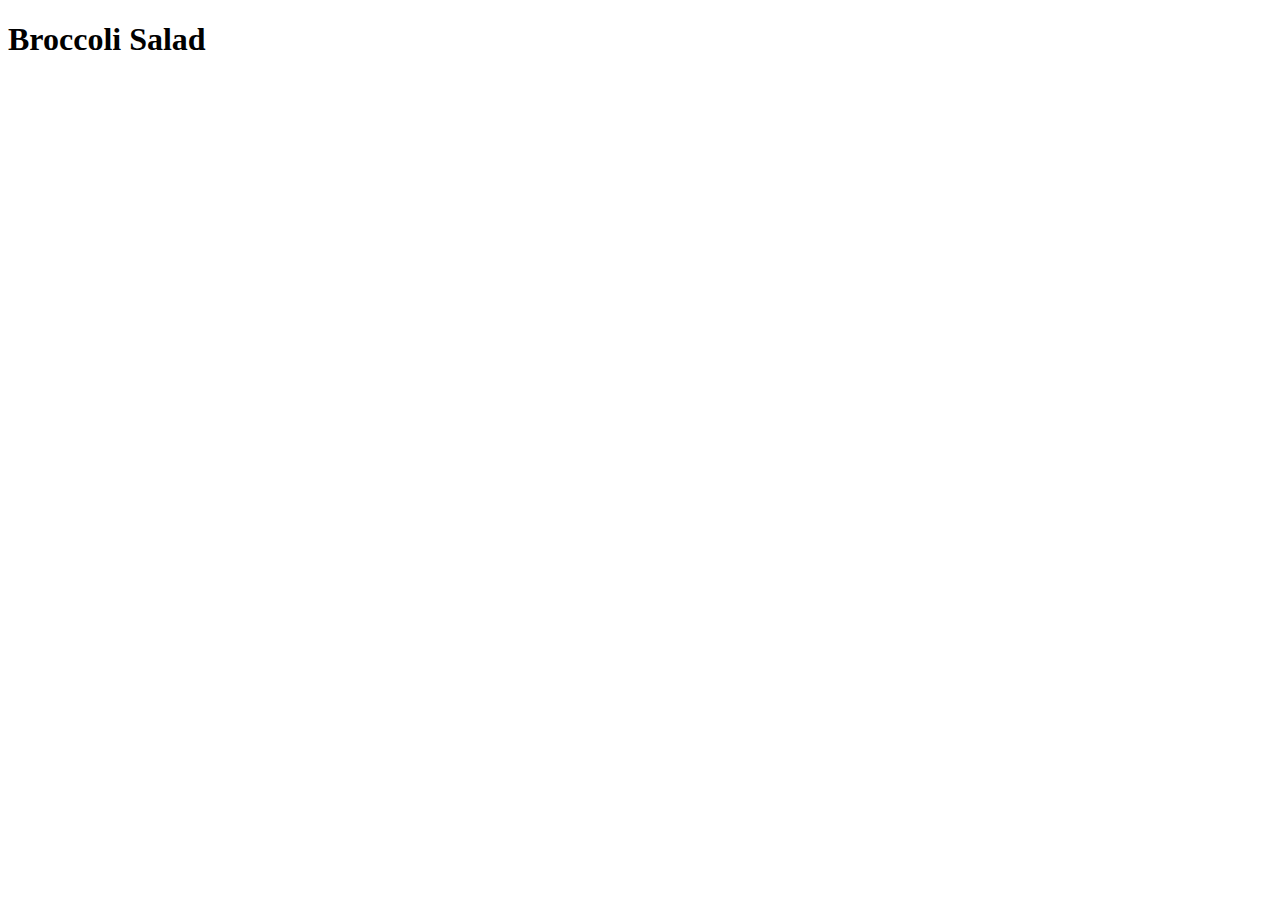
==== recipes/broccolisalad.html @ 540db6d1 "Add html pages" ====
<!DOCTYPE html>
<html lang="en">
<head>
    <meta charset="UTF-8">
    <meta name="viewport" content="width=device-width, initial-scale=1.0">
    <title>Broccoli Salad</title>
</head>
<body>
    <h1>Broccoli Salad</h1>
    
</body>
</html>
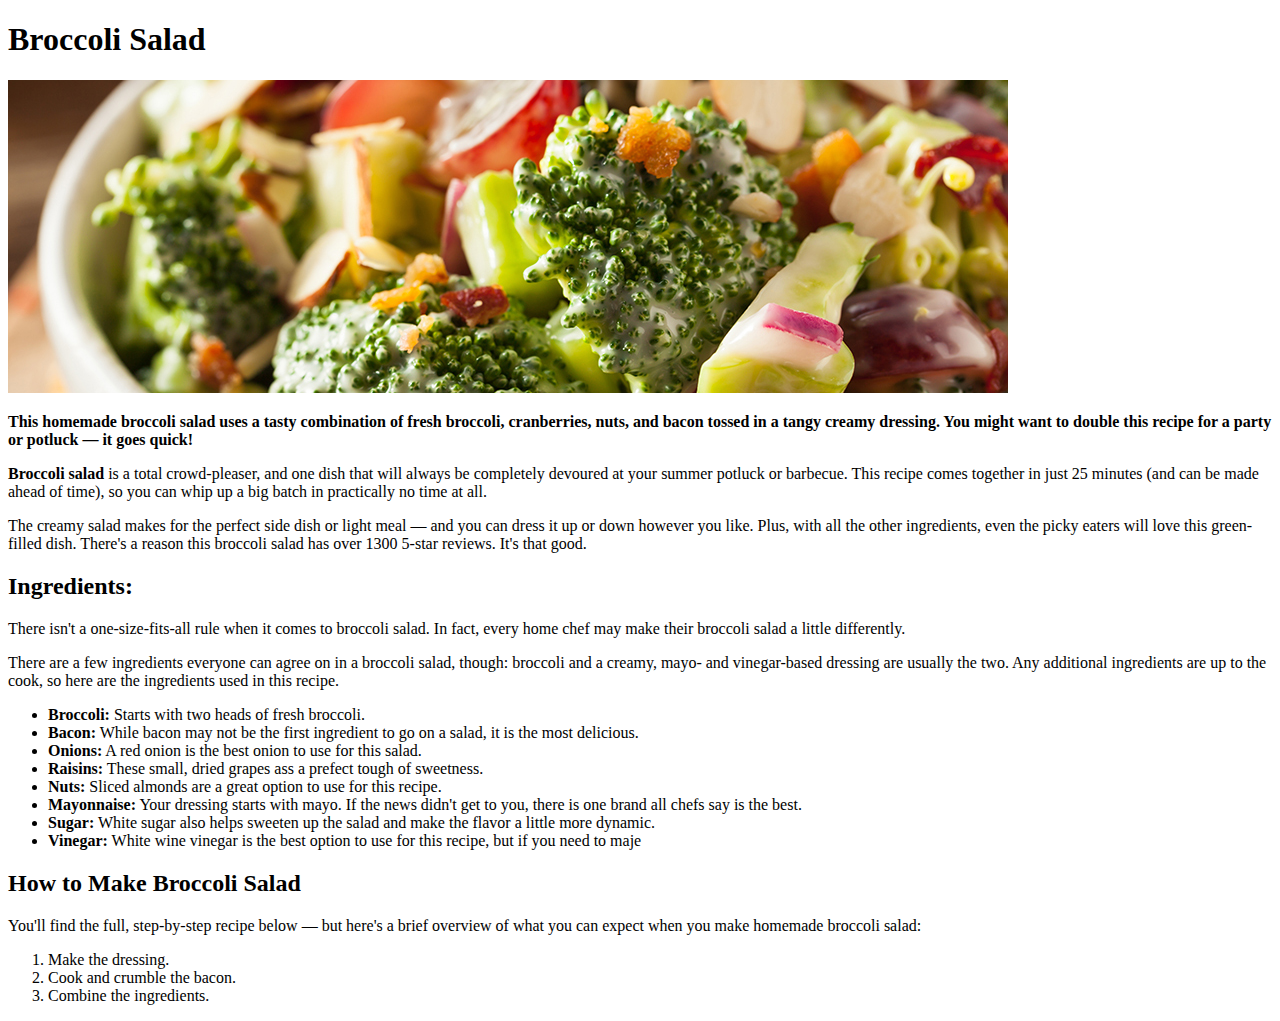
==== commit f0358b44: "Added images for the recipes" ====
--- a/recipes/broccolisalad.html
+++ b/recipes/broccolisalad.html
@@ -7,6 +7,39 @@
 </head>
 <body>
     <h1>Broccoli Salad</h1>
+    <img src="../images/broccolisalad_Banner_01.jpg" alt="An image of a broccoli salad">
+    <p><strong>This homemade broccoli salad uses a tasty combination of fresh broccoli,
+        cranberries, nuts, and bacon tossed in a tangy creamy dressing. You might want
+        to double this recipe for a party or potluck — it goes quick!</strong></p>
+    <p><strong>Broccoli salad</strong> is a total crowd-pleaser, and one dish that will always be completely
+        devoured at your summer potluck or barbecue. This recipe comes together in just 25 minutes
+        (and can be made ahead of time), so you can whip up a big batch in practically no time at all.</p>
+    <p>The creamy salad makes for the perfect side dish or light meal — and you can dress it up or down however you like.
+        Plus, with all the other ingredients, even the picky eaters will love this green-filled dish.
+        There's a reason this broccoli salad has over 1300 5-star reviews. It's that good.</p>
+    <h2>Ingredients:</h2>
+    <p>There isn't a one-size-fits-all rule when it comes to broccoli salad. In fact, every home chef may make their
+        broccoli salad a little differently.</p>
+    <p>There are a few ingredients everyone can agree on in a broccoli salad, though: broccoli and a creamy,
+        mayo- and vinegar-based dressing are usually the two. Any additional ingredients are up to the cook,
+        so here are the ingredients used in this recipe.</p>
+    <ul>
+        <li><strong>Broccoli:</strong> Starts with two heads of fresh broccoli.</li>
+        <li><strong>Bacon:</strong> While bacon may not be the first ingredient to go on a salad, it is the most delicious.</li>
+        <li><strong>Onions:</strong> A red onion is the best onion to use for this salad.</li>
+        <li><strong>Raisins:</strong> These small, dried grapes ass a prefect tough of sweetness.</li>
+        <li><strong>Nuts:</strong> Sliced almonds are a great option to use for this recipe.</li>
+        <li><strong>Mayonnaise:</strong> Your dressing starts with mayo. If the news didn't get to you, there is one brand all chefs say is the best.</li>
+        <li><strong>Sugar:</strong> White sugar also helps sweeten up the salad and make the flavor a little more dynamic.</li>
+        <li><strong>Vinegar:</strong> White wine vinegar is the best option to use for this recipe, but if you need to maje</li>
+    </ul>
+    <h2>How to Make Broccoli Salad</h2>
+    <p>You'll find the full, step-by-step recipe below — but here's a brief overview of what you can expect when you make homemade broccoli salad:</p>
+    <ol>
+        <li>Make the dressing.</li>
+        <li>Cook and crumble the bacon.</li>
+        <li>Combine the ingredients.</li>
+    </ol>
     
 </body>
 </html>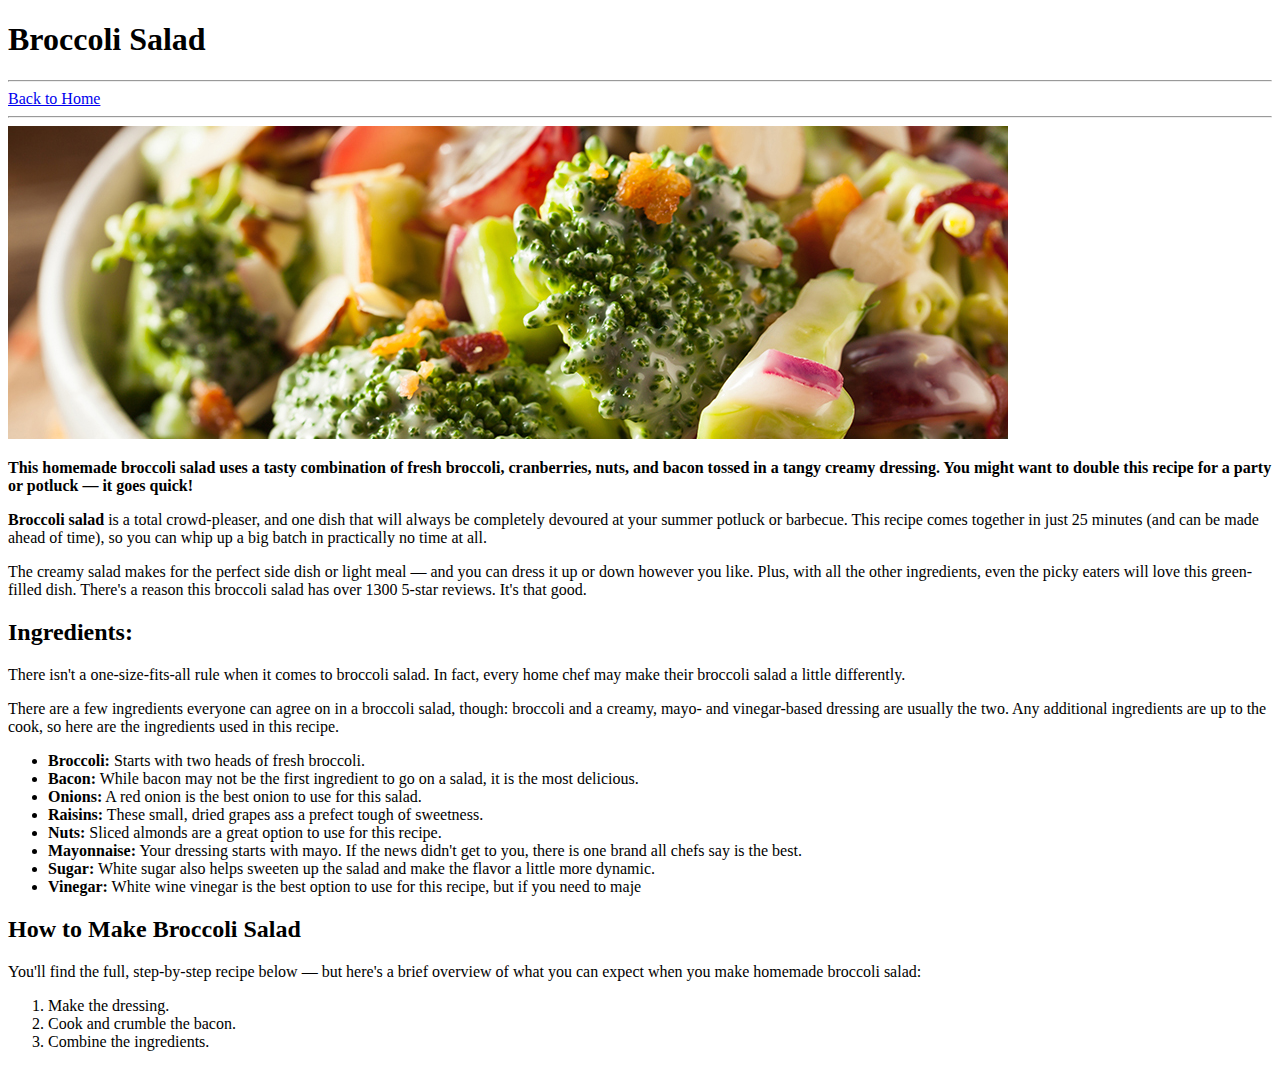
==== commit a53493f1: "Update Home images with text, add back to Home buttons" ====
--- a/recipes/broccolisalad.html
+++ b/recipes/broccolisalad.html
@@ -7,6 +7,9 @@
 </head>
 <body>
     <h1>Broccoli Salad</h1>
+    <hr>
+    <a href="../index.html">Back to Home</a>
+    <hr>
     <img src="../images/broccolisalad_Banner_01.jpg" alt="An image of a broccoli salad">
     <p><strong>This homemade broccoli salad uses a tasty combination of fresh broccoli,
         cranberries, nuts, and bacon tossed in a tangy creamy dressing. You might want
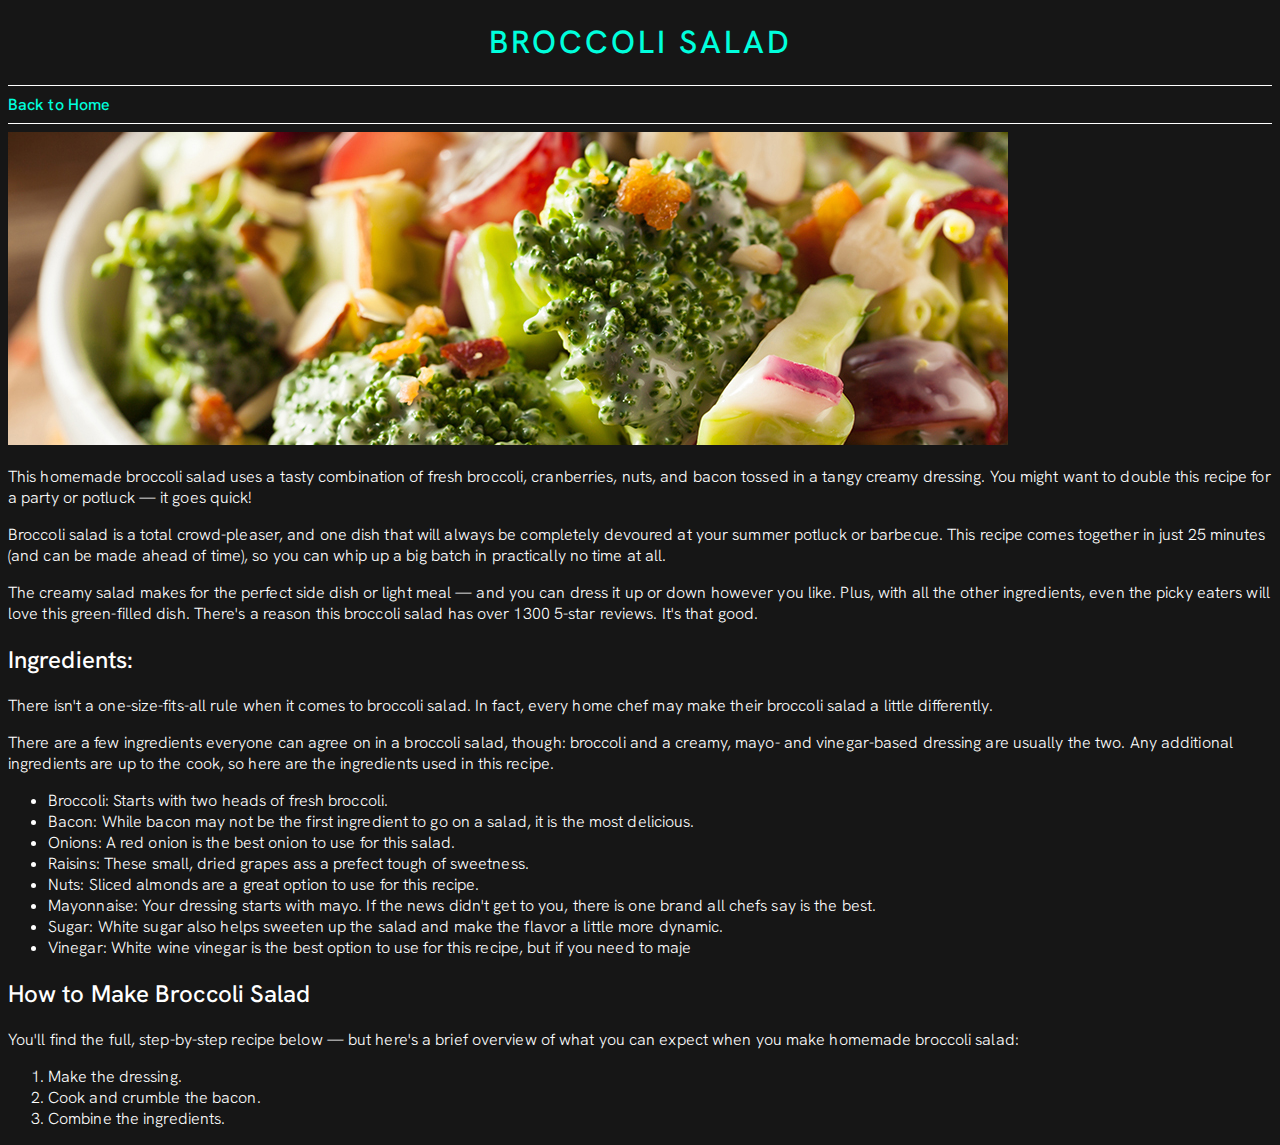
==== commit 9435a67b: "Basic css style" ====
--- a/recipes/broccolisalad.html
+++ b/recipes/broccolisalad.html
@@ -1,48 +1,99 @@
 <!DOCTYPE html>
 <html lang="en">
-<head>
-    <meta charset="UTF-8">
-    <meta name="viewport" content="width=device-width, initial-scale=1.0">
+  <head>
+    <meta charset="UTF-8" />
+    <meta name="viewport" content="width=device-width, initial-scale=1.0" />
     <title>Broccoli Salad</title>
-</head>
-<body>
-    <h1>Broccoli Salad</h1>
-    <hr>
-    <a href="../index.html">Back to Home</a>
-    <hr>
-    <img src="../images/broccolisalad_Banner_01.jpg" alt="An image of a broccoli salad">
-    <p><strong>This homemade broccoli salad uses a tasty combination of fresh broccoli,
-        cranberries, nuts, and bacon tossed in a tangy creamy dressing. You might want
-        to double this recipe for a party or potluck — it goes quick!</strong></p>
-    <p><strong>Broccoli salad</strong> is a total crowd-pleaser, and one dish that will always be completely
-        devoured at your summer potluck or barbecue. This recipe comes together in just 25 minutes
-        (and can be made ahead of time), so you can whip up a big batch in practically no time at all.</p>
-    <p>The creamy salad makes for the perfect side dish or light meal — and you can dress it up or down however you like.
-        Plus, with all the other ingredients, even the picky eaters will love this green-filled dish.
-        There's a reason this broccoli salad has over 1300 5-star reviews. It's that good.</p>
-    <h2>Ingredients:</h2>
-    <p>There isn't a one-size-fits-all rule when it comes to broccoli salad. In fact, every home chef may make their
-        broccoli salad a little differently.</p>
-    <p>There are a few ingredients everyone can agree on in a broccoli salad, though: broccoli and a creamy,
-        mayo- and vinegar-based dressing are usually the two. Any additional ingredients are up to the cook,
-        so here are the ingredients used in this recipe.</p>
+    <link rel="stylesheet" href="../styles.css" />
+    <link
+      href="https://fonts.googleapis.com/css2?family=Hanken+Grotesk:ital,wght@0,100..900;1,100..900&family=Libre+Baskerville:ital,wght@0,400;0,700;1,400&display=swap"
+      rel="stylesheet"
+    />
+  </head>
+  <body>
+    <h1 class="bold">BROCCOLI SALAD</h1>
+    <hr />
+    <a href="../index.html" class="bold button">Back to Home</a>
+    <hr />
+    <img
+      src="../images/broccolisalad_Banner_01.jpg"
+      alt="An image of a broccoli salad"
+    />
+    <p>
+      <strong
+        >This homemade broccoli salad uses a tasty combination of fresh
+        broccoli, cranberries, nuts, and bacon tossed in a tangy creamy
+        dressing. You might want to double this recipe for a party or potluck —
+        it goes quick!</strong
+      >
+    </p>
+    <p>
+      <strong>Broccoli salad</strong> is a total crowd-pleaser, and one dish
+      that will always be completely devoured at your summer potluck or
+      barbecue. This recipe comes together in just 25 minutes (and can be made
+      ahead of time), so you can whip up a big batch in practically no time at
+      all.
+    </p>
+    <p>
+      The creamy salad makes for the perfect side dish or light meal — and you
+      can dress it up or down however you like. Plus, with all the other
+      ingredients, even the picky eaters will love this green-filled dish.
+      There's a reason this broccoli salad has over 1300 5-star reviews. It's
+      that good.
+    </p>
+    <h2 class="bold">Ingredients:</h2>
+    <p>
+      There isn't a one-size-fits-all rule when it comes to broccoli salad. In
+      fact, every home chef may make their broccoli salad a little differently.
+    </p>
+    <p>
+      There are a few ingredients everyone can agree on in a broccoli salad,
+      though: broccoli and a creamy, mayo- and vinegar-based dressing are
+      usually the two. Any additional ingredients are up to the cook, so here
+      are the ingredients used in this recipe.
+    </p>
     <ul>
-        <li><strong>Broccoli:</strong> Starts with two heads of fresh broccoli.</li>
-        <li><strong>Bacon:</strong> While bacon may not be the first ingredient to go on a salad, it is the most delicious.</li>
-        <li><strong>Onions:</strong> A red onion is the best onion to use for this salad.</li>
-        <li><strong>Raisins:</strong> These small, dried grapes ass a prefect tough of sweetness.</li>
-        <li><strong>Nuts:</strong> Sliced almonds are a great option to use for this recipe.</li>
-        <li><strong>Mayonnaise:</strong> Your dressing starts with mayo. If the news didn't get to you, there is one brand all chefs say is the best.</li>
-        <li><strong>Sugar:</strong> White sugar also helps sweeten up the salad and make the flavor a little more dynamic.</li>
-        <li><strong>Vinegar:</strong> White wine vinegar is the best option to use for this recipe, but if you need to maje</li>
+      <li>
+        <strong>Broccoli:</strong> Starts with two heads of fresh broccoli.
+      </li>
+      <li>
+        <strong>Bacon:</strong> While bacon may not be the first ingredient to
+        go on a salad, it is the most delicious.
+      </li>
+      <li>
+        <strong>Onions:</strong> A red onion is the best onion to use for this
+        salad.
+      </li>
+      <li>
+        <strong>Raisins:</strong> These small, dried grapes ass a prefect tough
+        of sweetness.
+      </li>
+      <li>
+        <strong>Nuts:</strong> Sliced almonds are a great option to use for this
+        recipe.
+      </li>
+      <li>
+        <strong>Mayonnaise:</strong> Your dressing starts with mayo. If the news
+        didn't get to you, there is one brand all chefs say is the best.
+      </li>
+      <li>
+        <strong>Sugar:</strong> White sugar also helps sweeten up the salad and
+        make the flavor a little more dynamic.
+      </li>
+      <li>
+        <strong>Vinegar:</strong> White wine vinegar is the best option to use
+        for this recipe, but if you need to maje
+      </li>
     </ul>
-    <h2>How to Make Broccoli Salad</h2>
-    <p>You'll find the full, step-by-step recipe below — but here's a brief overview of what you can expect when you make homemade broccoli salad:</p>
+    <h2 class="bold">How to Make Broccoli Salad</h2>
+    <p>
+      You'll find the full, step-by-step recipe below — but here's a brief
+      overview of what you can expect when you make homemade broccoli salad:
+    </p>
     <ol>
-        <li>Make the dressing.</li>
-        <li>Cook and crumble the bacon.</li>
-        <li>Combine the ingredients.</li>
+      <li>Make the dressing.</li>
+      <li>Cook and crumble the bacon.</li>
+      <li>Combine the ingredients.</li>
     </ol>
-    
-</body>
-</html>+  </body>
+</html>
--- a/styles.css
+++ b/styles.css
@@ -0,0 +1,32 @@
+* {
+  font-family: "Hanken Grotesk", sans-serif;
+  background-color: rgb(22, 22, 22);
+  color: rgb(255, 255, 255);
+  letter-spacing: 0.1px;
+  line-height: 1, 5rem;
+  font-weight: 300;
+  text-decoration: none;
+}
+hr {
+  border: none;
+  height: 1px;
+  color: white;
+  background-color: white;
+}
+h1 {
+  text-align: center;
+  letter-spacing: 3px;
+  color: rgb(0, 255, 221);
+}
+.bold {
+  font-weight: 500;
+}
+.aligncenter {
+  text-align: center;
+}
+.blackbar {
+  background-color: black;
+}
+.button {
+  color: rgb(0, 255, 221);
+}
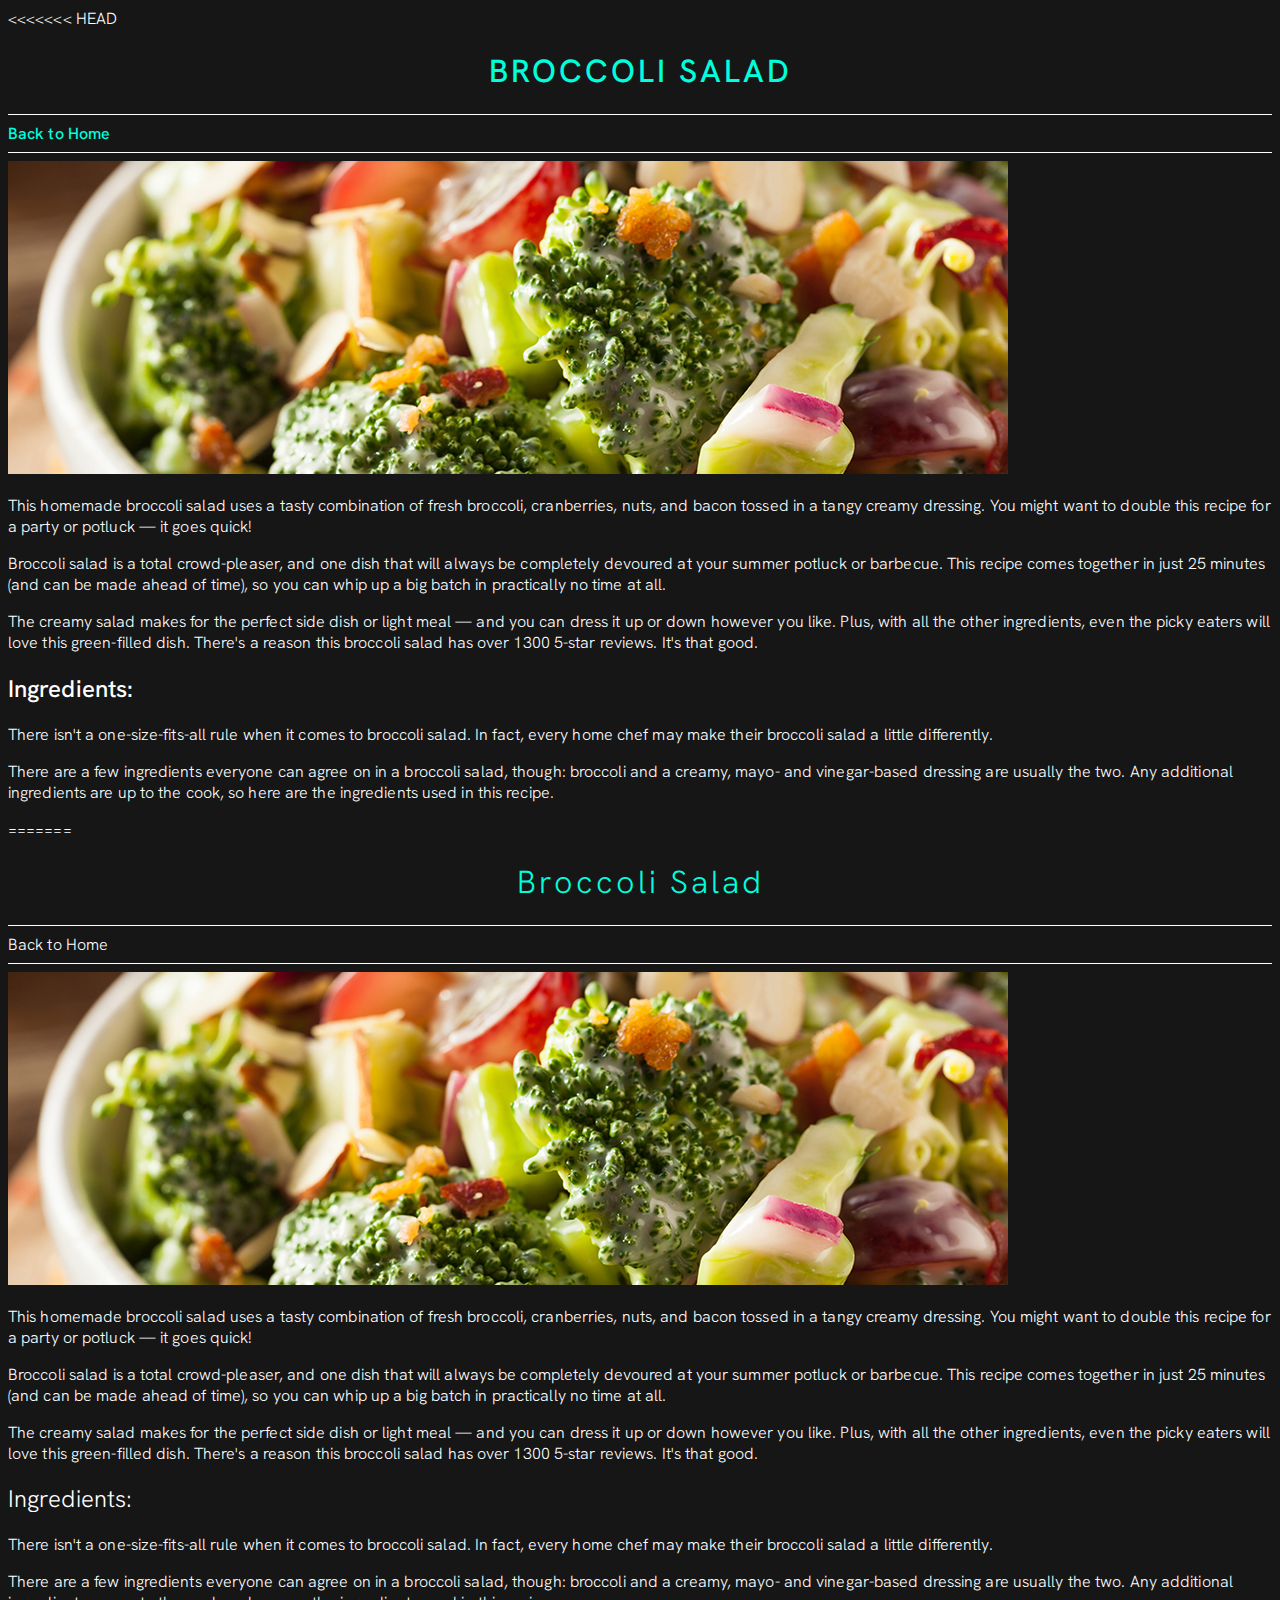
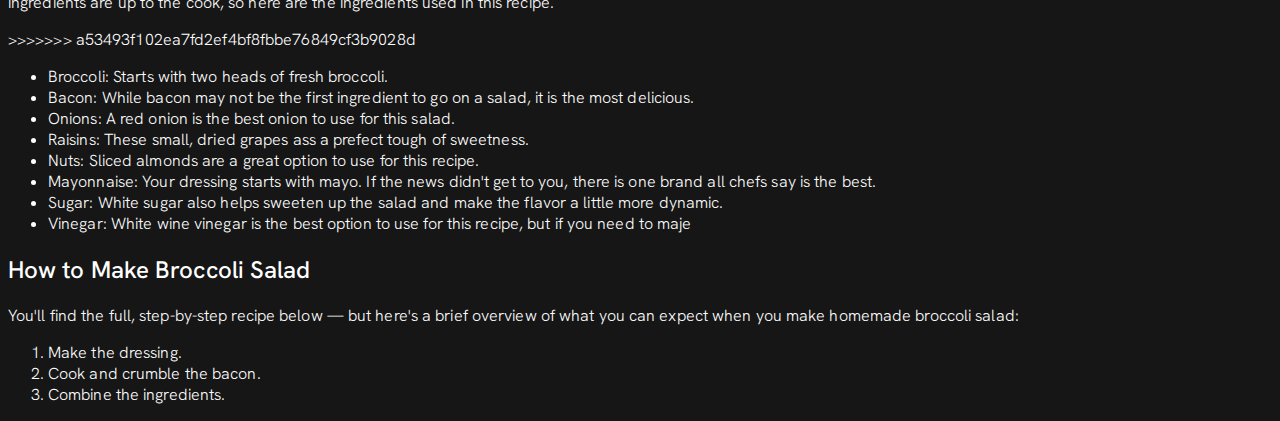
==== commit a489e53a: "Basic css style" ====
--- a/recipes/broccolisalad.html
+++ b/recipes/broccolisalad.html
@@ -4,6 +4,7 @@
     <meta charset="UTF-8" />
     <meta name="viewport" content="width=device-width, initial-scale=1.0" />
     <title>Broccoli Salad</title>
+<<<<<<< HEAD
     <link rel="stylesheet" href="../styles.css" />
     <link
       href="https://fonts.googleapis.com/css2?family=Hanken+Grotesk:ital,wght@0,100..900;1,100..900&family=Libre+Baskerville:ital,wght@0,400;0,700;1,400&display=swap"
@@ -52,6 +53,30 @@
       usually the two. Any additional ingredients are up to the cook, so here
       are the ingredients used in this recipe.
     </p>
+=======
+</head>
+<body>
+    <h1>Broccoli Salad</h1>
+    <hr>
+    <a href="../index.html">Back to Home</a>
+    <hr>
+    <img src="../images/broccolisalad_Banner_01.jpg" alt="An image of a broccoli salad">
+    <p><strong>This homemade broccoli salad uses a tasty combination of fresh broccoli,
+        cranberries, nuts, and bacon tossed in a tangy creamy dressing. You might want
+        to double this recipe for a party or potluck — it goes quick!</strong></p>
+    <p><strong>Broccoli salad</strong> is a total crowd-pleaser, and one dish that will always be completely
+        devoured at your summer potluck or barbecue. This recipe comes together in just 25 minutes
+        (and can be made ahead of time), so you can whip up a big batch in practically no time at all.</p>
+    <p>The creamy salad makes for the perfect side dish or light meal — and you can dress it up or down however you like.
+        Plus, with all the other ingredients, even the picky eaters will love this green-filled dish.
+        There's a reason this broccoli salad has over 1300 5-star reviews. It's that good.</p>
+    <h2>Ingredients:</h2>
+    <p>There isn't a one-size-fits-all rule when it comes to broccoli salad. In fact, every home chef may make their
+        broccoli salad a little differently.</p>
+    <p>There are a few ingredients everyone can agree on in a broccoli salad, though: broccoli and a creamy,
+        mayo- and vinegar-based dressing are usually the two. Any additional ingredients are up to the cook,
+        so here are the ingredients used in this recipe.</p>
+>>>>>>> a53493f102ea7fd2ef4bf8fbbe76849cf3b9028d
     <ul>
       <li>
         <strong>Broccoli:</strong> Starts with two heads of fresh broccoli.
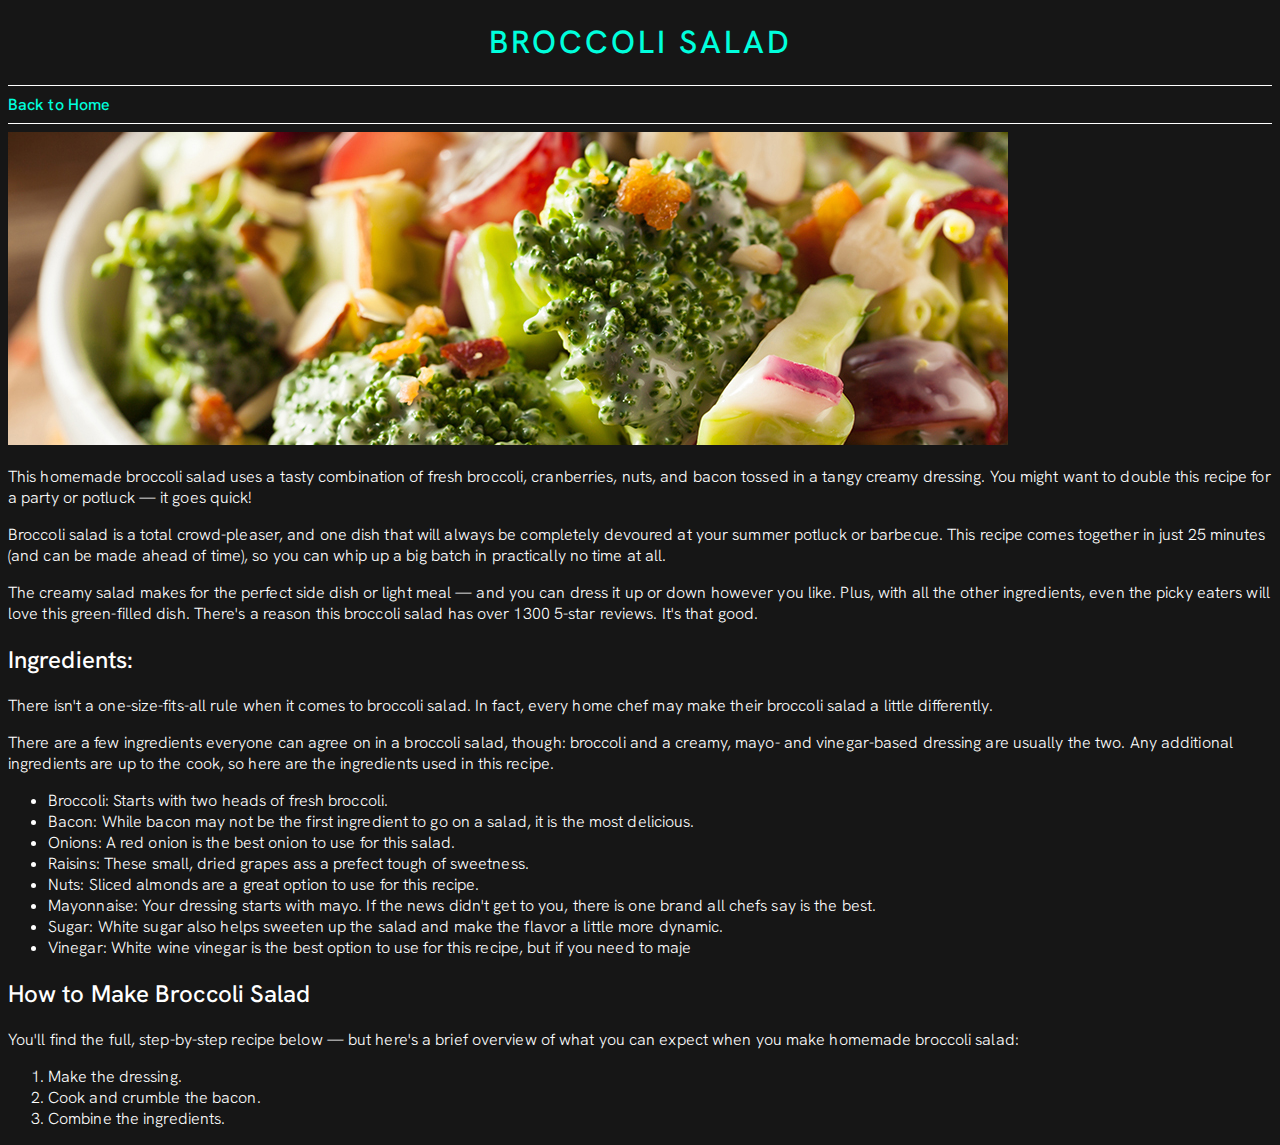
==== commit a201288a: "Basic css fix" ====
--- a/recipes/broccolisalad.html
+++ b/recipes/broccolisalad.html
@@ -4,7 +4,6 @@
     <meta charset="UTF-8" />
     <meta name="viewport" content="width=device-width, initial-scale=1.0" />
     <title>Broccoli Salad</title>
-<<<<<<< HEAD
     <link rel="stylesheet" href="../styles.css" />
     <link
       href="https://fonts.googleapis.com/css2?family=Hanken+Grotesk:ital,wght@0,100..900;1,100..900&family=Libre+Baskerville:ital,wght@0,400;0,700;1,400&display=swap"
@@ -53,30 +52,6 @@
       usually the two. Any additional ingredients are up to the cook, so here
       are the ingredients used in this recipe.
     </p>
-=======
-</head>
-<body>
-    <h1>Broccoli Salad</h1>
-    <hr>
-    <a href="../index.html">Back to Home</a>
-    <hr>
-    <img src="../images/broccolisalad_Banner_01.jpg" alt="An image of a broccoli salad">
-    <p><strong>This homemade broccoli salad uses a tasty combination of fresh broccoli,
-        cranberries, nuts, and bacon tossed in a tangy creamy dressing. You might want
-        to double this recipe for a party or potluck — it goes quick!</strong></p>
-    <p><strong>Broccoli salad</strong> is a total crowd-pleaser, and one dish that will always be completely
-        devoured at your summer potluck or barbecue. This recipe comes together in just 25 minutes
-        (and can be made ahead of time), so you can whip up a big batch in practically no time at all.</p>
-    <p>The creamy salad makes for the perfect side dish or light meal — and you can dress it up or down however you like.
-        Plus, with all the other ingredients, even the picky eaters will love this green-filled dish.
-        There's a reason this broccoli salad has over 1300 5-star reviews. It's that good.</p>
-    <h2>Ingredients:</h2>
-    <p>There isn't a one-size-fits-all rule when it comes to broccoli salad. In fact, every home chef may make their
-        broccoli salad a little differently.</p>
-    <p>There are a few ingredients everyone can agree on in a broccoli salad, though: broccoli and a creamy,
-        mayo- and vinegar-based dressing are usually the two. Any additional ingredients are up to the cook,
-        so here are the ingredients used in this recipe.</p>
->>>>>>> a53493f102ea7fd2ef4bf8fbbe76849cf3b9028d
     <ul>
       <li>
         <strong>Broccoli:</strong> Starts with two heads of fresh broccoli.
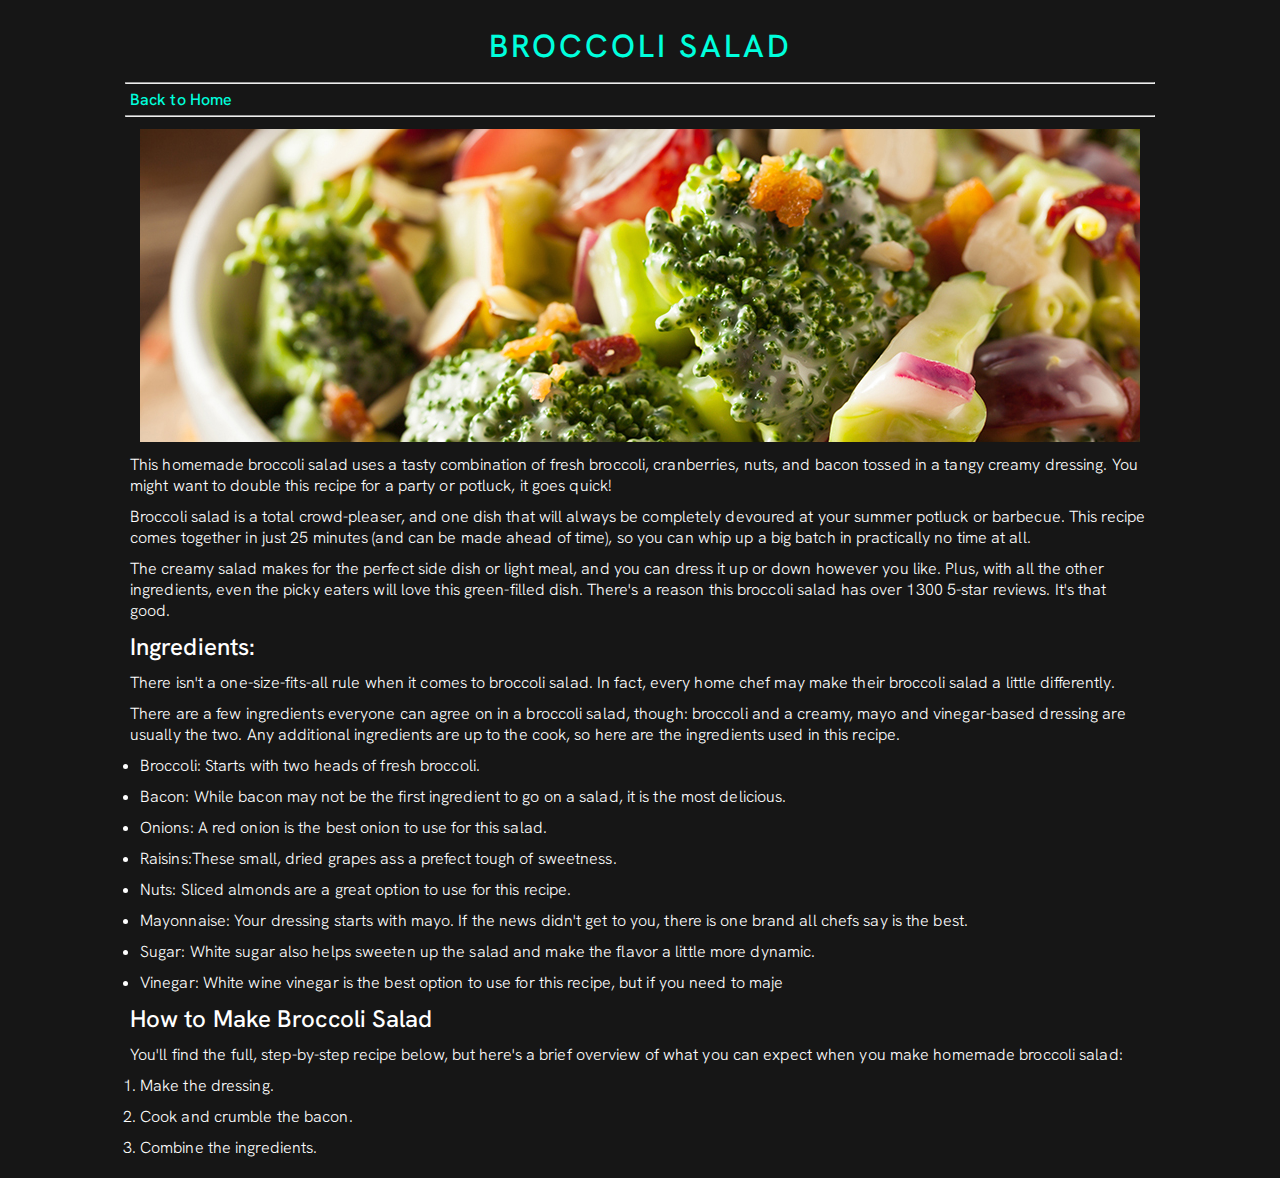
==== commit f3b232db: "Fixed margins, cenetered images" ====
--- a/recipes/broccolisalad.html
+++ b/recipes/broccolisalad.html
@@ -12,88 +12,95 @@
   </head>
   <body>
     <h1 class="bold">BROCCOLI SALAD</h1>
-    <hr />
-    <a href="../index.html" class="bold button">Back to Home</a>
-    <hr />
-    <img
-      src="../images/broccolisalad_Banner_01.jpg"
-      alt="An image of a broccoli salad"
-    />
-    <p>
-      <strong
-        >This homemade broccoli salad uses a tasty combination of fresh
-        broccoli, cranberries, nuts, and bacon tossed in a tangy creamy
-        dressing. You might want to double this recipe for a party or potluck —
-        it goes quick!</strong
-      >
-    </p>
-    <p>
-      <strong>Broccoli salad</strong> is a total crowd-pleaser, and one dish
-      that will always be completely devoured at your summer potluck or
-      barbecue. This recipe comes together in just 25 minutes (and can be made
-      ahead of time), so you can whip up a big batch in practically no time at
-      all.
-    </p>
-    <p>
-      The creamy salad makes for the perfect side dish or light meal — and you
-      can dress it up or down however you like. Plus, with all the other
-      ingredients, even the picky eaters will love this green-filled dish.
-      There's a reason this broccoli salad has over 1300 5-star reviews. It's
-      that good.
-    </p>
-    <h2 class="bold">Ingredients:</h2>
-    <p>
-      There isn't a one-size-fits-all rule when it comes to broccoli salad. In
-      fact, every home chef may make their broccoli salad a little differently.
-    </p>
-    <p>
-      There are a few ingredients everyone can agree on in a broccoli salad,
-      though: broccoli and a creamy, mayo- and vinegar-based dressing are
-      usually the two. Any additional ingredients are up to the cook, so here
-      are the ingredients used in this recipe.
-    </p>
-    <ul>
-      <li>
-        <strong>Broccoli:</strong> Starts with two heads of fresh broccoli.
-      </li>
-      <li>
-        <strong>Bacon:</strong> While bacon may not be the first ingredient to
-        go on a salad, it is the most delicious.
-      </li>
-      <li>
-        <strong>Onions:</strong> A red onion is the best onion to use for this
-        salad.
-      </li>
-      <li>
-        <strong>Raisins:</strong> These small, dried grapes ass a prefect tough
-        of sweetness.
-      </li>
-      <li>
-        <strong>Nuts:</strong> Sliced almonds are a great option to use for this
-        recipe.
-      </li>
-      <li>
-        <strong>Mayonnaise:</strong> Your dressing starts with mayo. If the news
-        didn't get to you, there is one brand all chefs say is the best.
-      </li>
-      <li>
-        <strong>Sugar:</strong> White sugar also helps sweeten up the salad and
-        make the flavor a little more dynamic.
-      </li>
-      <li>
-        <strong>Vinegar:</strong> White wine vinegar is the best option to use
-        for this recipe, but if you need to maje
-      </li>
-    </ul>
-    <h2 class="bold">How to Make Broccoli Salad</h2>
-    <p>
-      You'll find the full, step-by-step recipe below — but here's a brief
-      overview of what you can expect when you make homemade broccoli salad:
-    </p>
-    <ol>
-      <li>Make the dressing.</li>
-      <li>Cook and crumble the bacon.</li>
-      <li>Combine the ingredients.</li>
-    </ol>
+    <div class="marginhr">
+      <hr />
+      <a href="../index.html" class="bold button">Back to Home</a>
+      <hr />
+    </div>
+    <div class="centerimg">
+      <img
+        src="../images/broccolisalad_Banner_01.jpg"
+        alt="An image of a broccoli salad"
+      />
+    </div>
+    <div class="marginhr">
+      <p>
+        <p>
+          
+            This homemade broccoli salad uses a tasty combination of fresh
+            broccoli, cranberries, nuts, and bacon tossed in a tangy creamy
+            dressing. You might want to double this recipe for a party or potluck, 
+            it goes quick!
+        </p>
+        <p>
+         Broccoli salad is a total crowd-pleaser, and one dish
+          that will always be completely devoured at your summer potluck or
+          barbecue. This recipe comes together in just 25 minutes (and can be made
+          ahead of time), so you can whip up a big batch in practically no time at
+          all.
+        </p>
+        <p>
+          The creamy salad makes for the perfect side dish or light meal, and you
+          can dress it up or down however you like. Plus, with all the other
+          ingredients, even the picky eaters will love this green-filled dish.
+          There's a reason this broccoli salad has over 1300 5-star reviews. It's
+          that good.
+        </p>
+        <h2 class="bold">Ingredients:</h2>
+        <p>
+          There isn't a one-size-fits-all rule when it comes to broccoli salad. In
+          fact, every home chef may make their broccoli salad a little differently.
+        </p>
+        <p>
+          There are a few ingredients everyone can agree on in a broccoli salad,
+          though: broccoli and a creamy, mayo and vinegar-based dressing are
+          usually the two. Any additional ingredients are up to the cook, so here
+          are the ingredients used in this recipe.
+        </p>
+        <ul>
+          <li>
+            Broccoli: Starts with two heads of fresh broccoli.
+          </li>
+          <li>
+           Bacon: While bacon may not be the first ingredient to
+            go on a salad, it is the most delicious.
+          </li>
+          <li>
+            Onions: A red onion is the best onion to use for this
+            salad.
+          </li>
+          <li>
+           Raisins:These small, dried grapes ass a prefect tough
+            of sweetness.
+          </li>
+          <li>
+           Nuts: Sliced almonds are a great option to use for this
+            recipe.
+          </li>
+          <li>
+           Mayonnaise: Your dressing starts with mayo. If the news
+            didn't get to you, there is one brand all chefs say is the best.
+          </li>
+          <li>
+          Sugar: White sugar also helps sweeten up the salad and
+            make the flavor a little more dynamic.
+          </li>
+          <li>
+           Vinegar: White wine vinegar is the best option to use
+            for this recipe, but if you need to maje
+          </li>
+        </ul>
+        <h2 class="bold">How to Make Broccoli Salad</h2>
+        <p>
+          You'll find the full, step-by-step recipe below, but here's a brief
+          overview of what you can expect when you make homemade broccoli salad:
+        </p>
+        <ol>
+          <li>Make the dressing.</li>
+          <li>Cook and crumble the bacon.</li>
+          <li>Combine the ingredients.</li>
+        </ol>
+      </p>
+    </div>
   </body>
 </html>
--- a/styles.css
+++ b/styles.css
@@ -6,9 +6,12 @@
   line-height: 1, 5rem;
   font-weight: 300;
   text-decoration: none;
+  box-sizing: border-box;
+  margin: 10px;
+  padding: 0;
 }
 hr {
-  border: none;
+  margin: 5px;
   height: 1px;
   color: white;
   background-color: white;
@@ -17,12 +20,14 @@
   text-align: center;
   letter-spacing: 3px;
   color: rgb(0, 255, 221);
+  margin: 15px;
 }
 .bold {
   font-weight: 500;
 }
 .aligncenter {
   text-align: center;
+  margin: 10px;
 }
 .blackbar {
   background-color: black;
@@ -30,3 +35,14 @@
 .button {
   color: rgb(0, 255, 221);
 }
+.centerimg {
+  display: flex;
+  justify-content: center;
+}
+img {
+  margin: 2px;
+}
+.marginhr {
+  margin-left: 100px;
+  margin-right: 100px;
+}
